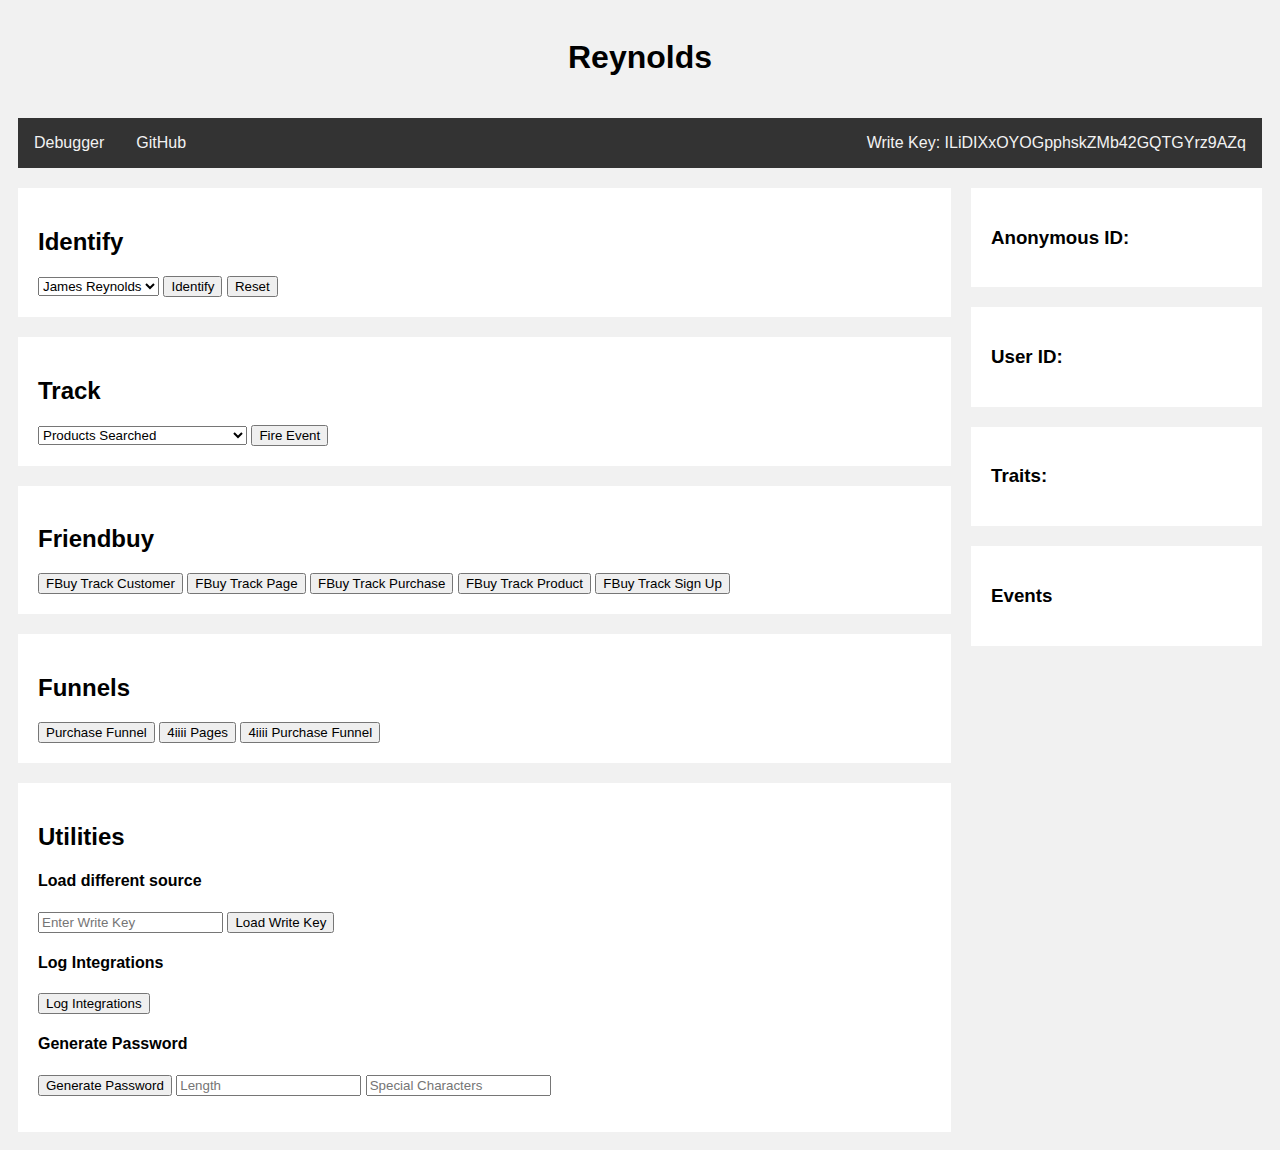
==== index.html @ b1203a31 "Added Friendbuy events" ====
<!DOCTYPE html>
<html>

<head>
  <meta charset="utf-8">
  <meta name="viewport" content="width=device-width">
  <meta name="description" content="">
  <title>Success Engineering</title>
  <link rel="shortcut icon" type="image/x-icon" href="images/duck.ico"/>
  <link rel="stylesheet" href="./css/main.css">
  <script src='./js/analytics.js'></script>
  <script src='./js/friendbuy.js'></script>
<!--   <script charset="utf-8" type="text/javascript" src="//js.hsforms.net/forms/shell.js"></script> -->
</head>

<body>
  <div class="header">
      <h1>Reynolds</h1>
  </div>

  <div class="topnav">
    <a href="https://app.segment.com/james9446/sources/javascript/debugger" target="_blank">Debugger</a>
    <a href="https://github.com/James9446/James9446.github.io" target="_blank">GitHub</a>
    <p id="writeKeyValue"></p>
  </div>
  
  <div class="row">
      <div class="leftcolumn">
        <div class="card">   
          <h2>Identify</h2>
          <select id="usersDropdown">
            <option value="james">James Reynolds</option>
            <option value="luigi">Luigi</option>
            <option value="mario">Mario</option>
            <option value="homer">Homer Simpson</option>
          </select>
          <button id="callIdentify">Identify</button>
          <button id="reset">Reset</button>
        </div>
        <div class="card">
          <h2>Track</h2>
          <select id="eventDropdown">
            <option value="productsSearched">Products Searched</option>
            <option value="productListViewed">Product List Viewed</option>
            <option value="productListFiltered">Product List Filtered</option>
            <option value="promotionViewed">Promotion Viewed</option>
            <option value="promotionClicked">Promotion Clicked</option>
            <option value="productClicked">Product Clicked</option>
            <option value="productViewed">Product Viewed</option>
            <option value="productAdded">Product Added</option>
            <option value="productRemoved">Product Removed</option>
            <option value="cartViewed">Cart Viewed</option>
            <option value="checkoutStarted">Checkout Started</option>
            <option value="checkoutStepViewed">Checkout Step Viewed</option>
            <option value="checkoutStepCompleted">Checkout Step Completed</option>
            <option value="paymentInfoEntered">Payment Info Entered</option>
            <option value="orderCompleted">Order Completed</option>
            <option value="orderUpdated">Order Updated</option>
            <option value="orderRefunded">Order Refunded</option>
            <option value="orderCancelled">Order Cancelled</option>
            <option value="couponEntered">Coupon Entered</option>
            <option value="couponApplied">Coupon Applied</option>
            <option value="couponDenied">Coupon Denied</option>
            <option value="couponRemoved">Coupon Removed</option>
            <option value="productAddedToWishlist">Product Added to Wishlist</option>
            <option value="productRemovedFromWishlist">Product Removed from Wishlist</option>
            <option value="wishlistProductAddedToCart">Wishlist Product Added to Cart</option>
            <option value="productShared">Product Shared</option>
            <option value="cartShared">Cart Shared</option>
            <option value="productReviewed">Product Reviewed</option>
          </select>
          <button id="fireEvent">Fire Event</button>
        </div>
        <div class="card">
          <h2>Friendbuy</h2>
          <div>
            <button id="fbuy-customer">FBuy Track Customer</button>
            <button id="fbuy-page">FBuy Track Page</button>
            <button id="fbuy-purchase">FBuy Track Purchase</button>
            <button id="fbuy-product">FBuy Track Product</button>
            <button id="fbuy-sign-up">FBuy Track Sign Up</button>
          </div>
        </div>
        <div class="card">
          <h2>Funnels</h2>
          <div>
            <button id="funnel">Purchase Funnel</button>
            <button id="demo_pages">4iiii Pages</button>
            <button id="demo_events">4iiii Purchase Funnel</button>
          </div>
        </div>
        <div class="card">
          <h2>Utilities</h2>
          <h4>Load different source</h4>
          <div>
            <input type="text" id="writeKeyInput" placeholder="Enter Write Key">
            <button id="getWriteKey">Load Write Key</button>
          </div>
          <h4>Log Integrations</h4>
          <div>
            <button id="logInt">Log Integrations</button>
          </div>
          <h4>Generate Password</h4>
          <div>
            <button id="getPassword">Generate Password</button>
            <input type="number" id="lengthInput" placeholder="Length">
            <input type="text" id="specialInput" placeholder="Special Characters">
            <p id="passwordValue"></p>
            <p id="copyPassword"></p>
          </div>
        </div>
      </div>
      <div class="rightcolumn">
        <div class="card">
          <h3>Anonymous ID:</h3>
          <p id="anony"></p>
        </div>
        <div class="card">
            <h3>User ID:</h3>
            <p id="user"></p>
          </div>
          <div class="card">
            <h3>Traits:</h3>
            <p id="traits"></p>
          </div>
        <div class="card">
          <h3>Events</h3>
          <div id="track">
            <p id="event"></p>
          </div>
        </div>
      </div>
    </div>
  
  <script src='./js/main.js'></script>
  <script src='./js/ecommerce.js'></script>
  <script src='./js/users.js'></script>
  <script src='./js/pages.js'></script>
  <script src='./js/funnels.js'></script>
  <script src='./js/demo_events.js'></script>
</body>
</html>
---- css/main.css ----
* {
    box-sizing: border-box;
  }
  
  body {
    font-family: Arial;
    padding: 10px;
    background: #f1f1f1;
  }
  
 /* Style the header */
.header {
    background-color: #f1f1f1;
    padding: 0px 20px 20px 20px;
    text-align: center;
  }
  
  /* Style the top navigation bar */
  .topnav {
    overflow: hidden;
    background-color: #333;
  }
  
  /* Style the topnav links */
  .topnav a {
    float: left;
    display: block;
    color: #f2f2f2;
    text-align: center;
    padding: 16px 16px;
    text-decoration: none;
  }
  
  /* Change color on hover */
  .topnav a:hover {
    background-color: #ddd;
    color: black;
  }
  
  /* Change color on hover */
  .topnav a:hover {
    background-color: #ddd;
    color: black;
  }

  /* Style the topnav write key */
  .topnav p {
    float: right;
    color: #f2f2f2;
    padding-right: 16px;
  }
  
   
  /* Create two unequal columns that floats next to each other */
  /* Left column */
  .leftcolumn {   
    float: left;
    width: 75%;
  }
  
  /* Right column */
  .rightcolumn {
    float: left;
    width: 25%;
    background-color: #f1f1f1;
    padding-left: 20px;
  }
  
  /* Fake image */
  .fakeimg {
    background-color: #aaa;
    width: 100%;
    padding: 20px;
  }
  
  /* Add a card effect for articles */
  .card {
    background-color: white;
    padding: 20px;
    margin-top: 20px;
  }
  
  /* Clear floats after the columns */
  .row:after {
    content: "";
    display: table;
    clear: both;
  }
  
  /* Footer */
  .footer {
    padding: 20px;
    text-align: center;
    background: #ddd;
    margin-top: 20px;
  }
  
  /* Responsive layout - when the screen is less than 800px wide, make the two columns stack on top of each other instead of next to each other */
  @media screen and (max-width: 800px) {
    .leftcolumn, .rightcolumn {   
      width: 100%;
      padding: 0;
    }
  }
  
  /* Responsive layout - when the screen is less than 400px wide, make the navigation links stack on top of each other instead of next to each other */
  @media screen and (max-width: 400px) {
    .topnav a {
      float: none;
      width: 100%;
    }
  }
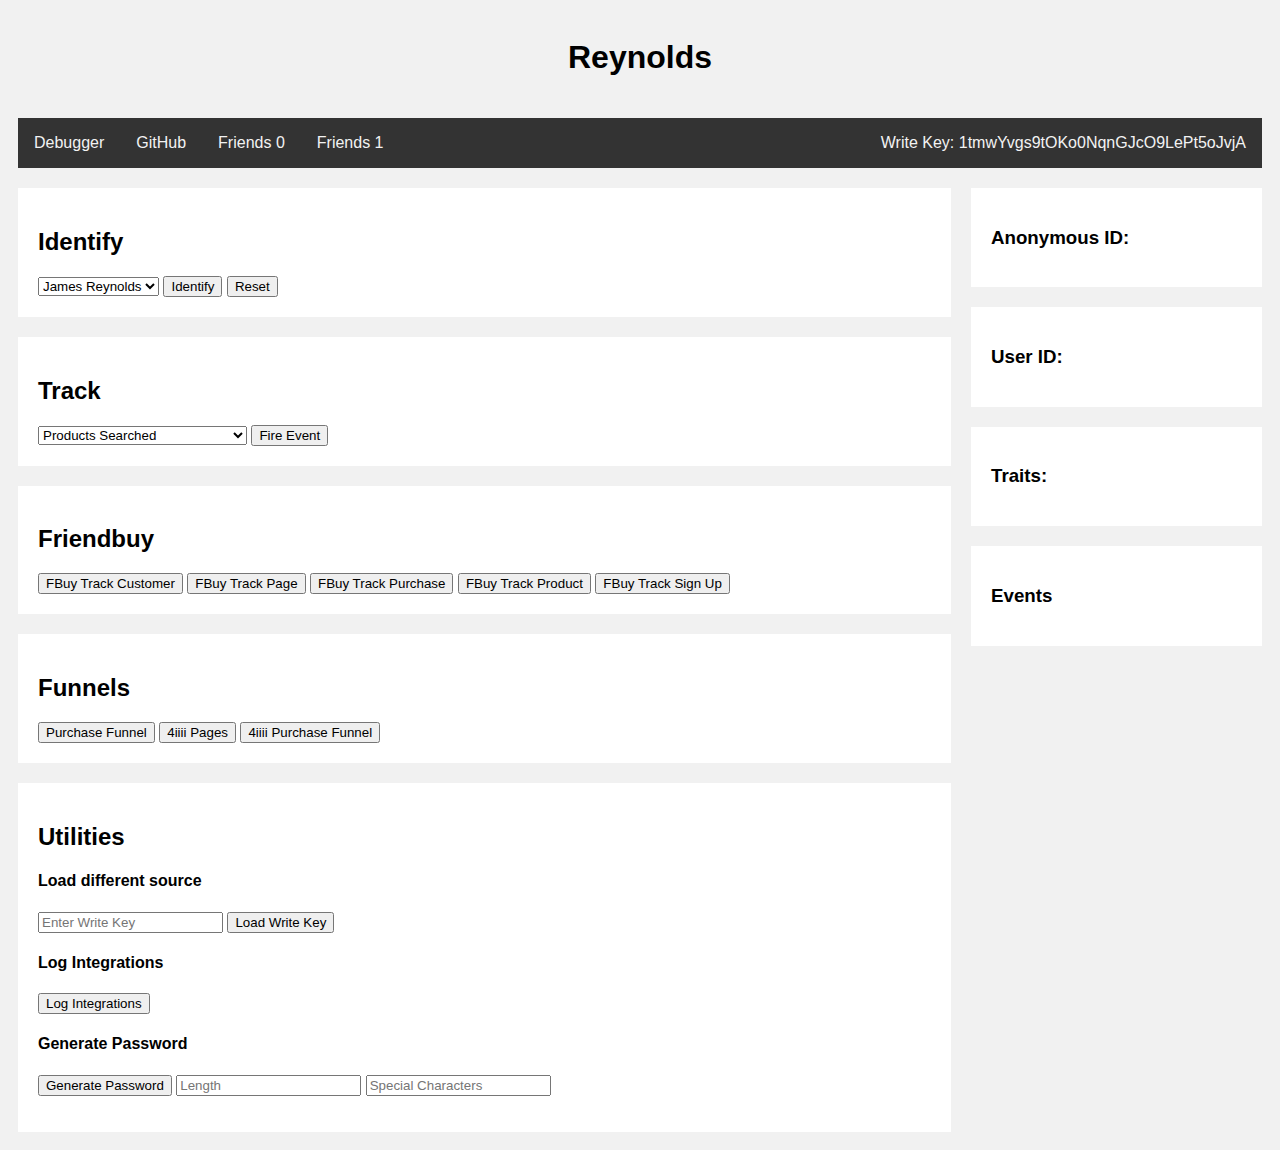
==== commit 68990029: "Update index.html" ====
--- a/index.html
+++ b/index.html
@@ -9,7 +9,7 @@
   <link rel="shortcut icon" type="image/x-icon" href="images/duck.ico"/>
   <link rel="stylesheet" href="./css/main.css">
   <script src='./js/analytics.js'></script>
-  <script src='./js/friendbuy.js'></script>
+<!--   <script src='./js/friendbuy.js'></script> -->
 <!--   <script charset="utf-8" type="text/javascript" src="//js.hsforms.net/forms/shell.js"></script> -->
 </head>
 
@@ -21,6 +21,8 @@
   <div class="topnav">
     <a href="https://app.segment.com/james9446/sources/javascript/debugger" target="_blank">Debugger</a>
     <a href="https://github.com/James9446/James9446.github.io" target="_blank">GitHub</a>
+    <a href="https://james9446.github.io/friends.html">Friends 0</a>
+    <a href="./friends.html">Friends 1</a>
     <p id="writeKeyValue"></p>
   </div>
   
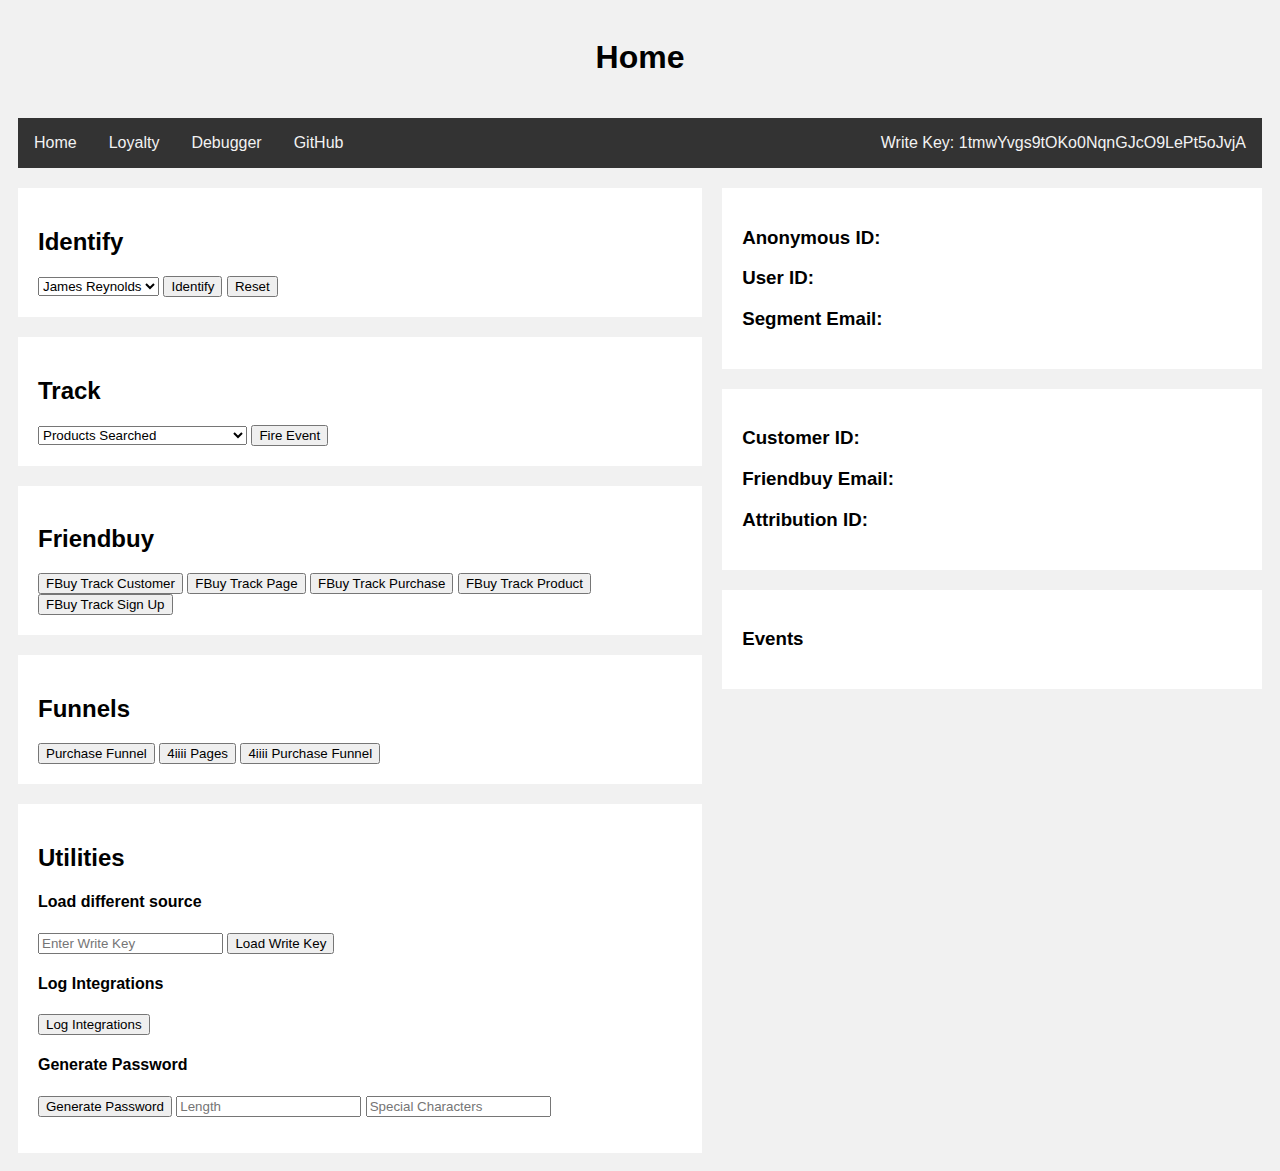
==== commit 4d6dffa1: "customer data displays & and added an event listener for the coupon" ====
--- a/index.html
+++ b/index.html
@@ -5,7 +5,7 @@
   <meta charset="utf-8">
   <meta name="viewport" content="width=device-width">
   <meta name="description" content="">
-  <title>Success Engineering</title>
+  <title>Home Page</title>
   <link rel="shortcut icon" type="image/x-icon" href="images/duck.ico"/>
   <link rel="stylesheet" href="./css/main.css">
   <script src='./js/analytics.js'></script>
@@ -15,14 +15,16 @@
 
 <body>
   <div class="header">
-      <h1>Reynolds</h1>
+      <h1>Home</h1>
+      <p id="coupon-header"></p>
   </div>
 
   <div class="topnav">
+    <a href="./index.html">Home</a>
+    <a href="./loyalty.html">Loyalty</a>
     <a href="https://app.segment.com/james9446/sources/javascript/debugger" target="_blank">Debugger</a>
     <a href="https://github.com/James9446/James9446.github.io" target="_blank">GitHub</a>
-    <a href="https://james9446.github.io/friends.html">Friends 0</a>
-    <a href="./friends.html">Friends 1</a>
+    
     <p id="writeKeyValue"></p>
   </div>
   
@@ -116,15 +118,19 @@
         <div class="card">
           <h3>Anonymous ID:</h3>
           <p id="anony"></p>
+          <h3>User ID:</h3>
+          <p id="user"></p>
+          <h3>Segment Email:</h3>
+          <p id="seg-email"></p>
         </div>
         <div class="card">
-            <h3>User ID:</h3>
-            <p id="user"></p>
-          </div>
-          <div class="card">
-            <h3>Traits:</h3>
-            <p id="traits"></p>
-          </div>
+          <h3>Customer ID:</h3>
+          <p id="customerId"></p>
+          <h3>Friendbuy Email:</h3>
+          <p id="fnd-email"></p>
+          <h3>Attribution ID:</h3>
+          <p id="attributionId"></p>
+        </div>
         <div class="card">
           <h3>Events</h3>
           <div id="track">
--- a/css/main.css
+++ b/css/main.css
@@ -55,13 +55,13 @@
   /* Left column */
   .leftcolumn {   
     float: left;
-    width: 75%;
+    width: 55%;
   }
   
   /* Right column */
   .rightcolumn {
     float: left;
-    width: 25%;
+    width: 45%;
     background-color: #f1f1f1;
     padding-left: 20px;
   }
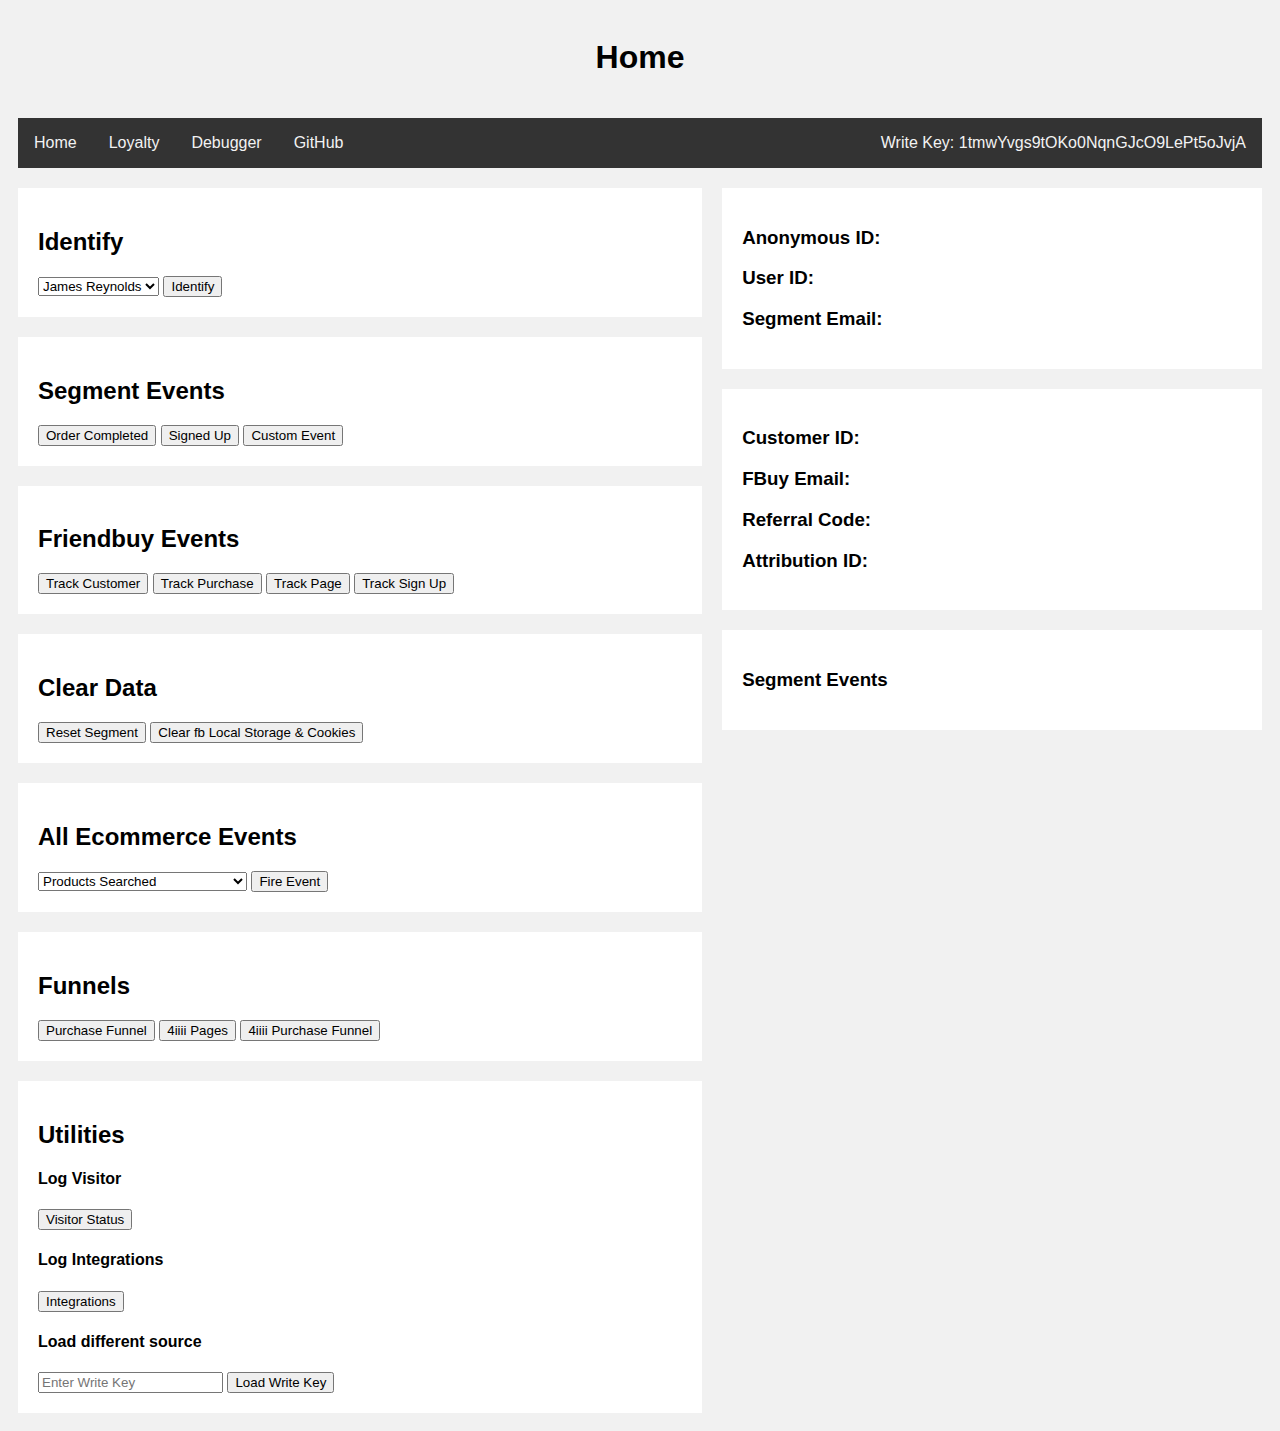
==== commit 7b5874ec: "total revamp for Friendbuy testing" ====
--- a/index.html
+++ b/index.html
@@ -15,14 +15,14 @@
 
 <body>
   <div class="header">
-      <h1>Home</h1>
+      <h1 id="page">Home</h1>
       <p id="coupon-header"></p>
   </div>
 
   <div class="topnav">
     <a href="./index.html">Home</a>
     <a href="./loyalty.html">Loyalty</a>
-    <a href="https://app.segment.com/james9446/sources/javascript/debugger" target="_blank">Debugger</a>
+    <a href="https://app.segment.com/friendbuy-james/sources/javascript/debugger" target="_blank">Debugger</a>
     <a href="https://github.com/James9446/James9446.github.io" target="_blank">GitHub</a>
     
     <p id="writeKeyValue"></p>
@@ -39,10 +39,33 @@
             <option value="homer">Homer Simpson</option>
           </select>
           <button id="callIdentify">Identify</button>
-          <button id="reset">Reset</button>
         </div>
         <div class="card">
-          <h2>Track</h2>
+          <h2>Segment Events</h2>
+          <div>
+            <button id="order-completed">Order Completed</button>
+            <button id="signed-up">Signed Up</button>
+            <button id="custom-event">Custom Event</button>
+          </div>
+        </div>
+        <div class="card">
+          <h2>Friendbuy Events</h2>
+          <div>
+            <button id="fbuy-customer">Track Customer</button>
+            <button id="fbuy-purchase">Track Purchase</button>
+            <button id="fbuy-page">Track Page</button>
+            <button id="fbuy-sign-up">Track Sign Up</button>
+          </div>
+        </div>
+        <div class="card">
+          <h2>Clear Data</h2>
+          <div>
+            <button id="reset">Reset Segment</button>
+          <button id="clear-local-storage">Clear fb Local Storage & Cookies</button>
+          </div>
+        </div>
+        <div class="card">
+          <h2>All Ecommerce Events</h2>
           <select id="eventDropdown">
             <option value="productsSearched">Products Searched</option>
             <option value="productListViewed">Product List Viewed</option>
@@ -76,16 +99,6 @@
           <button id="fireEvent">Fire Event</button>
         </div>
         <div class="card">
-          <h2>Friendbuy</h2>
-          <div>
-            <button id="fbuy-customer">FBuy Track Customer</button>
-            <button id="fbuy-page">FBuy Track Page</button>
-            <button id="fbuy-purchase">FBuy Track Purchase</button>
-            <button id="fbuy-product">FBuy Track Product</button>
-            <button id="fbuy-sign-up">FBuy Track Sign Up</button>
-          </div>
-        </div>
-        <div class="card">
           <h2>Funnels</h2>
           <div>
             <button id="funnel">Purchase Funnel</button>
@@ -95,22 +108,18 @@
         </div>
         <div class="card">
           <h2>Utilities</h2>
+          <h4>Log Visitor</h4>
+          <div>
+            <button id="logVisitor">Visitor Status</button>
+          </div>
+          <h4>Log Integrations</h4>
+          <div>
+            <button id="logInt">Integrations</button>
+          </div>
           <h4>Load different source</h4>
           <div>
             <input type="text" id="writeKeyInput" placeholder="Enter Write Key">
             <button id="getWriteKey">Load Write Key</button>
-          </div>
-          <h4>Log Integrations</h4>
-          <div>
-            <button id="logInt">Log Integrations</button>
-          </div>
-          <h4>Generate Password</h4>
-          <div>
-            <button id="getPassword">Generate Password</button>
-            <input type="number" id="lengthInput" placeholder="Length">
-            <input type="text" id="specialInput" placeholder="Special Characters">
-            <p id="passwordValue"></p>
-            <p id="copyPassword"></p>
           </div>
         </div>
       </div>
@@ -125,14 +134,16 @@
         </div>
         <div class="card">
           <h3>Customer ID:</h3>
-          <p id="customerId"></p>
-          <h3>Friendbuy Email:</h3>
+          <p id="customer-id"></p>
+          <h3>FBuy Email:</h3>
           <p id="fnd-email"></p>
+          <h3>Referral Code:</h3>
+          <p id="referral-code"></p>
           <h3>Attribution ID:</h3>
-          <p id="attributionId"></p>
+          <p id="attribution-id"></p>
         </div>
         <div class="card">
-          <h3>Events</h3>
+          <h3>Segment Events</h3>
           <div id="track">
             <p id="event"></p>
           </div>
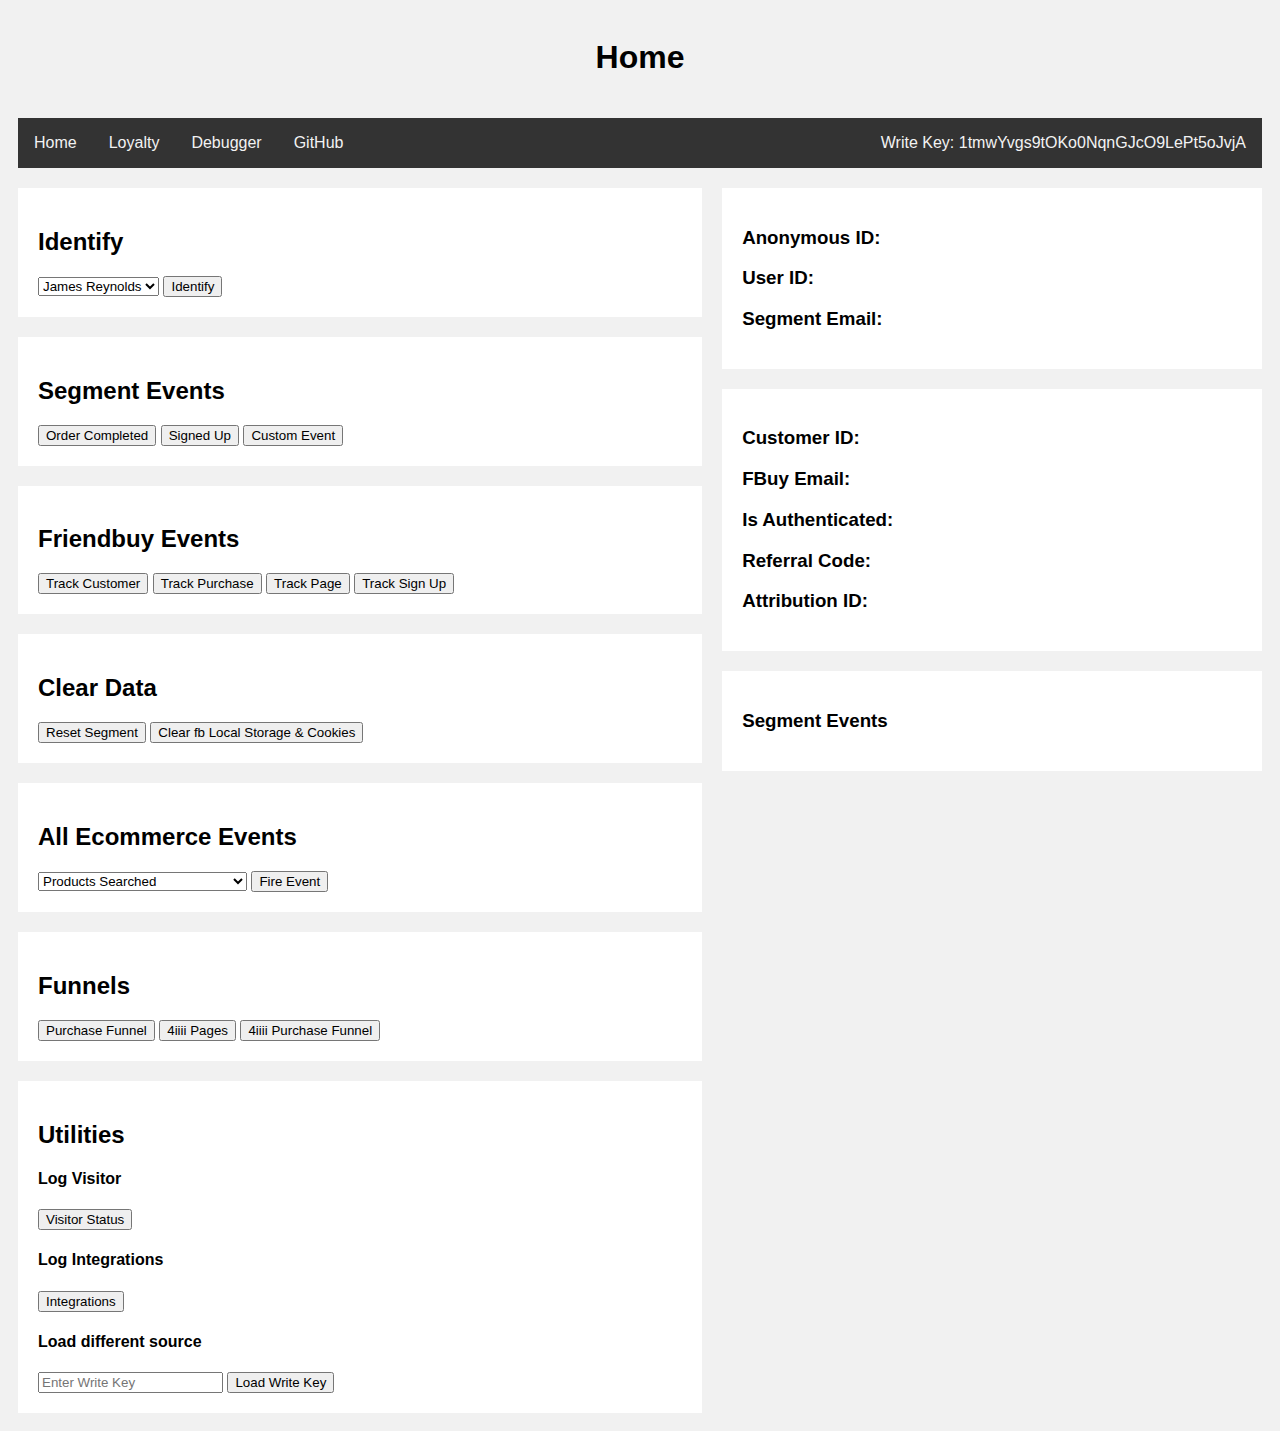
==== commit 99ce9043: "added Is Authenticated view" ====
--- a/index.html
+++ b/index.html
@@ -61,7 +61,7 @@
           <h2>Clear Data</h2>
           <div>
             <button id="reset">Reset Segment</button>
-          <button id="clear-local-storage">Clear fb Local Storage & Cookies</button>
+            <button id="clear-local-storage">Clear fb Local Storage & Cookies</button>
           </div>
         </div>
         <div class="card">
@@ -137,6 +137,8 @@
           <p id="customer-id"></p>
           <h3>FBuy Email:</h3>
           <p id="fnd-email"></p>
+          <h3>Is Authenticated:</h3>
+          <p id="is-authenticated"></p>
           <h3>Referral Code:</h3>
           <p id="referral-code"></p>
           <h3>Attribution ID:</h3>
